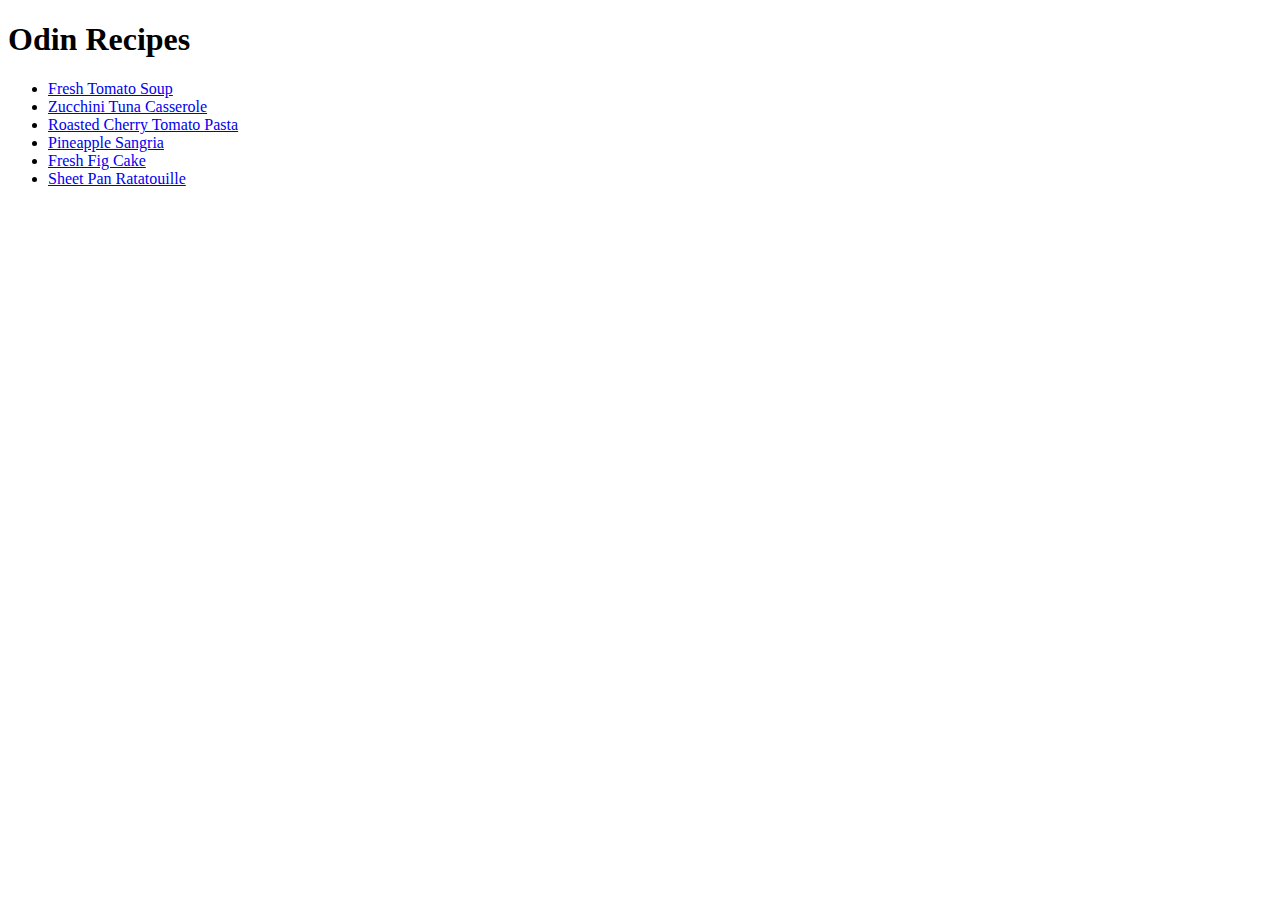
==== index.html @ 9989ed25 "adding index file" ====
<!DOCTYPE html>
<html lang="en">
<head>
    <meta charset="UTF-8">
    <meta http-equiv="X-UA-Compatible" content="IE=edge">
    <meta name="viewport" content="width=device-width, initial-scale=1.0">
    <title>Document</title>
</head>
<body>
    <h1>Odin Recipes</h1>
    <ul>
        <li><a href="./recipes/tomatosoup.html">Fresh Tomato Soup</a></li>
        <li><a href="./recipes/zucchinitunacasserole.html">Zucchini Tuna Casserole</a></li>
        <li><a href="./recipes/tomatopasta.html">Roasted Cherry Tomato Pasta</a></li>
        <li><a href="./recipes/pineapplesangria.html">Pineapple Sangria</a></li>
        <li><a href="./recipes/figcake.html">Fresh Fig Cake</a></li>
        <li><a href="./recipes/ratatouille.html">Sheet Pan Ratatouille</a></li>
    </ul>
</body>
</html>
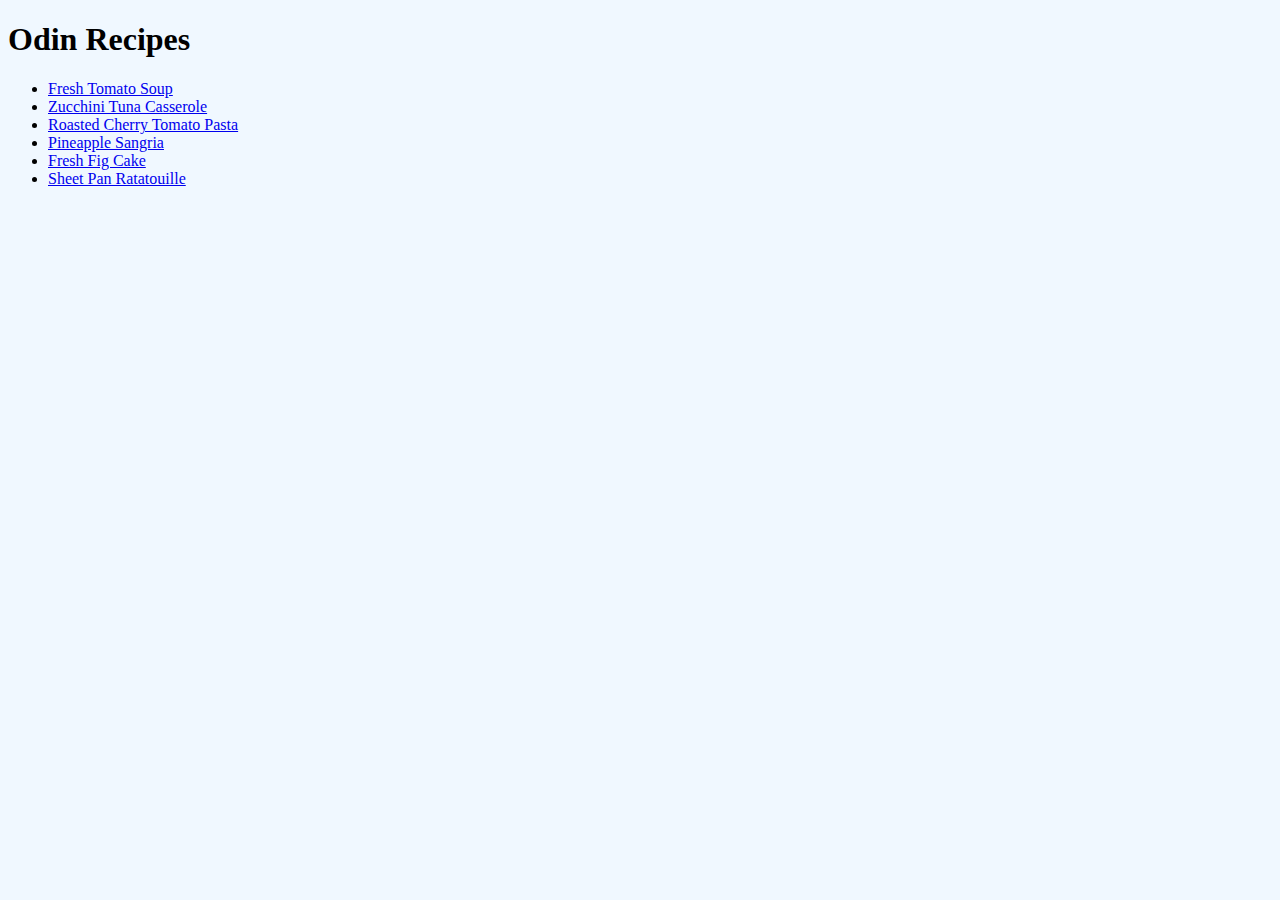
==== commit 6273bd6b: "style.css added to index.html" ====
--- a/index.html
+++ b/index.html
@@ -5,6 +5,7 @@
     <meta http-equiv="X-UA-Compatible" content="IE=edge">
     <meta name="viewport" content="width=device-width, initial-scale=1.0">
     <title>Document</title>
+    <link rel="stylesheet" href="style.css">
 </head>
 <body>
     <h1>Odin Recipes</h1>
--- a/style.css
+++ b/style.css
@@ -0,0 +1,11 @@
+*{
+    background-color: aliceblue;
+    font-family: 'Times New Roman', Times, serif;
+}
+img{
+    display: block;
+    margin-left: auto;
+    margin-right: auto;
+    width: 50%;
+    height:auto;
+}